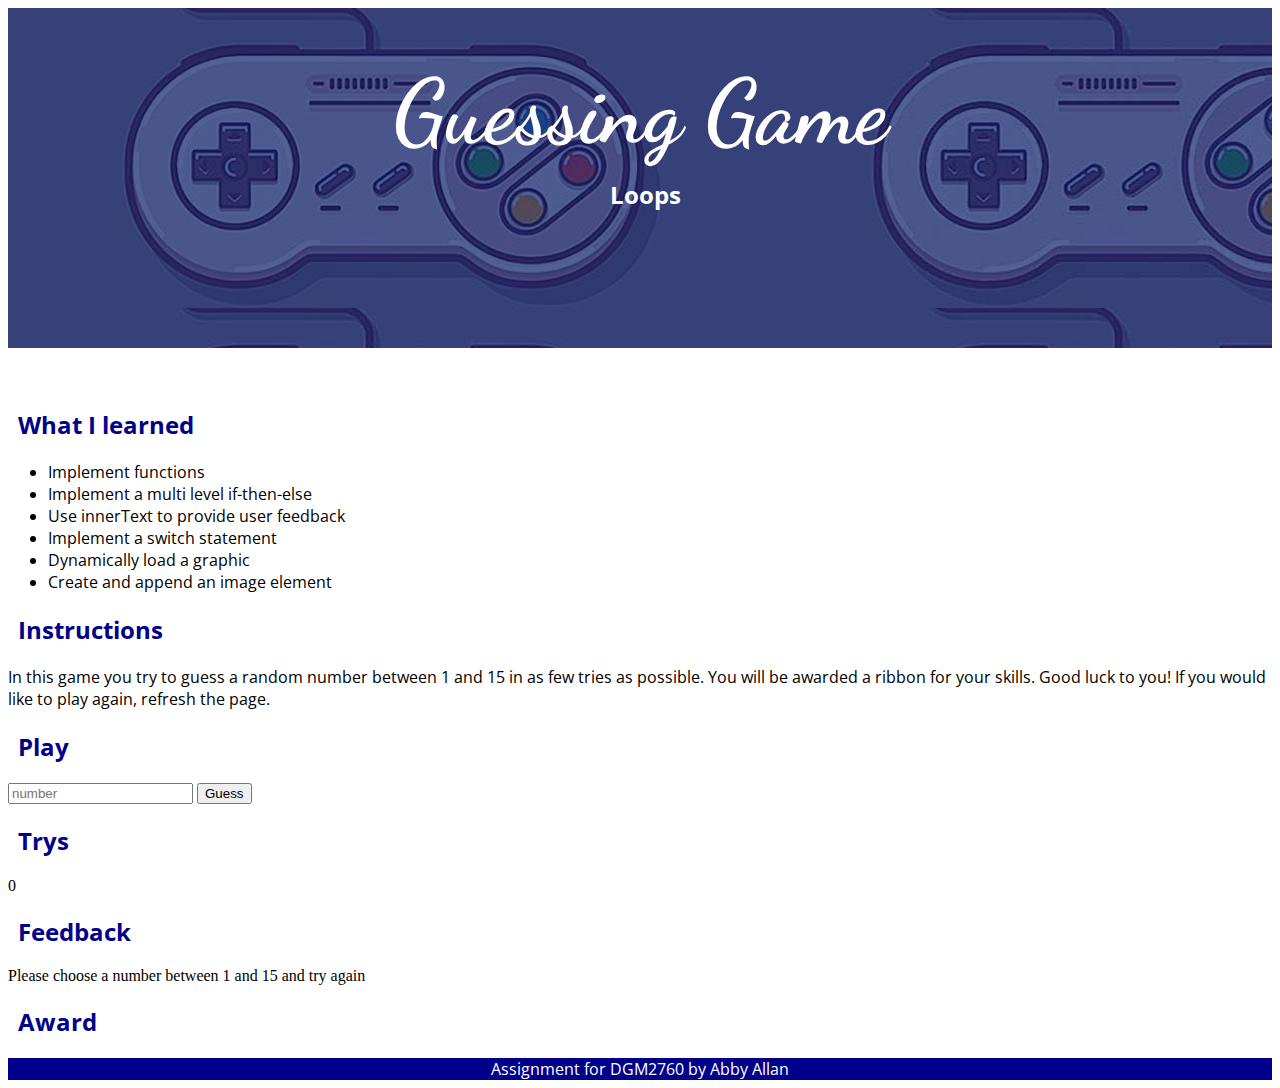
==== 03-guessingGame/index.html @ d2cb41a7 "try, feedback, and attempts on gamer code" ====
<!DOCTYPE html><html lang="en">
<head>
    <meta charset="UTF-8">
    <meta name="viewport" content="width=device-width, initial-scale=1.0">
    <title>Guessing Game</title>
    <link href="style.css" rel="stylesheet">
    <link href="https://fonts.googleapis.com/css2?family=Dancing+Script:wght@600&family=Open+Sans+Condensed:wght@300&display=swap" rel="stylesheet">
    
</head>
    <header>
        <h1 id="company"></h1>
        <h2 id="slogan"></h2>
    </header>
    <main>
        <h1 id="pageName"></h1>
        <h2>What I learned</h2>
        <ul class="objectives">
            <li>Implement functions</li>
            <li>Implement a multi level if-then-else</li>
            <li>Use innerText to provide user feedback</li>
            <li>Implement a switch statement</li>
            <li>Dynamically load a graphic</li>
            <li>Create and append an image element</li>
            
        </ul>

        <h2>
            Instructions
        </h2>
        <p>In this game you try to guess a random number between 1 and 15 in as few tries as possible. You will be awarded a ribbon for your skills. Good luck to you! If you would like to play again, refresh the page.</p>

        <article class="a1">
            <h2>Play</h2>
            <div>
                <input id="guess" type="number" placeholder="number">
                <button onclick="evalGuess()">Guess</button>
            </div>
        </article>

        <article class="a2">
            <h2>Trys</h2>
            <div id="attempts"></div>
        </article>

        <article class="a3">
            <h2>Feedback</h2>
            <div id="feedback"></div>
        </article>

        <article class="a4">
            <h2>Award</h2>
            <div id="ribbon"></div>
        </article>

    </main>
    <footer>Assignment for DGM2760 by Abby Allan</footer>
    <script type="text/JavaScript" src="main.js"></script>
</body>
</html>
---- 03-guessingGame/style.css ----
header {
    max-width: 960;
    padding-top: 40px;
    margin: 0 auto;
    background-image: url("images/imageHeader.jpg");
    height: 300px;
}

h1 {
    color: white;
    font-size: 90px;
    text-align: center;
    font-family: 'Dancing Script', cursive;
    line-height: 10%;  
}

header h2{
    color: white;
    text-align: center;
    font-family: 'Open Sans Condensed', sans-serif;
}

h2 {
    color: darkblue;
    font-family: 'Open Sans Condensed', sans-serif;
    padding-left: 10px;
}

li {
    font-family: 'Open Sans Condensed', sans-serif;
}

p {
    font-family: 'Open Sans Condensed', sans-serif;
}

#greeting {
    font-family: 'Open Sans Condensed', sans-serif;
    color: rgb(13, 58, 41);
}
footer {
    text-align: center;
    background-color: darkblue;
    color: white;
    font-family: 'Open Sans Condensed', sans-serif;

}
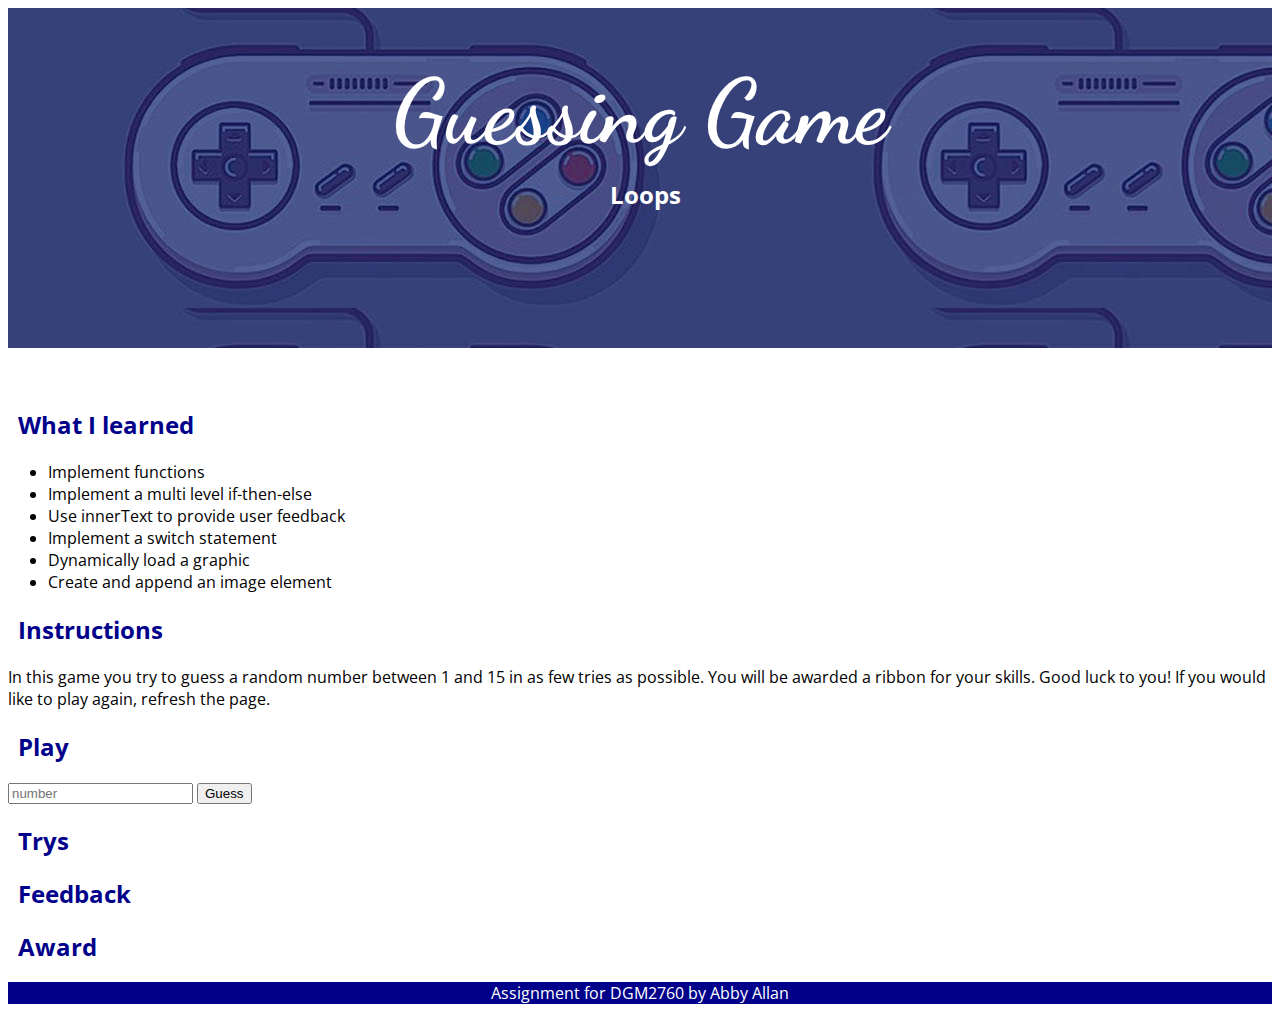
==== commit 07ff42fc: "game is finished" ====
--- a/03-guessingGame/index.html
+++ b/03-guessingGame/index.html
@@ -28,12 +28,12 @@
             Instructions
         </h2>
         <p>In this game you try to guess a random number between 1 and 15 in as few tries as possible. You will be awarded a ribbon for your skills. Good luck to you! If you would like to play again, refresh the page.</p>
-
+<div>
         <article class="a1">
             <h2>Play</h2>
             <div>
                 <input id="guess" type="number" placeholder="number">
-                <button onclick="evalGuess()">Guess</button>
+                <button id="buttonId" onclick="evalGuess()">Guess</button>
             </div>
         </article>
 
@@ -51,6 +51,7 @@
             <h2>Award</h2>
             <div id="ribbon"></div>
         </article>
+    </div>
 
     </main>
     <footer>Assignment for DGM2760 by Abby Allan</footer>
--- a/03-guessingGame/style.css
+++ b/03-guessingGame/style.css
@@ -34,10 +34,14 @@
     font-family: 'Open Sans Condensed', sans-serif;
 }
 
-#greeting {
+#attempts {
     font-family: 'Open Sans Condensed', sans-serif;
-    color: rgb(13, 58, 41);
 }
+
+#feedback {
+    font-family: 'Open Sans Condensed', sans-serif;
+}
+
 footer {
     text-align: center;
     background-color: darkblue;
